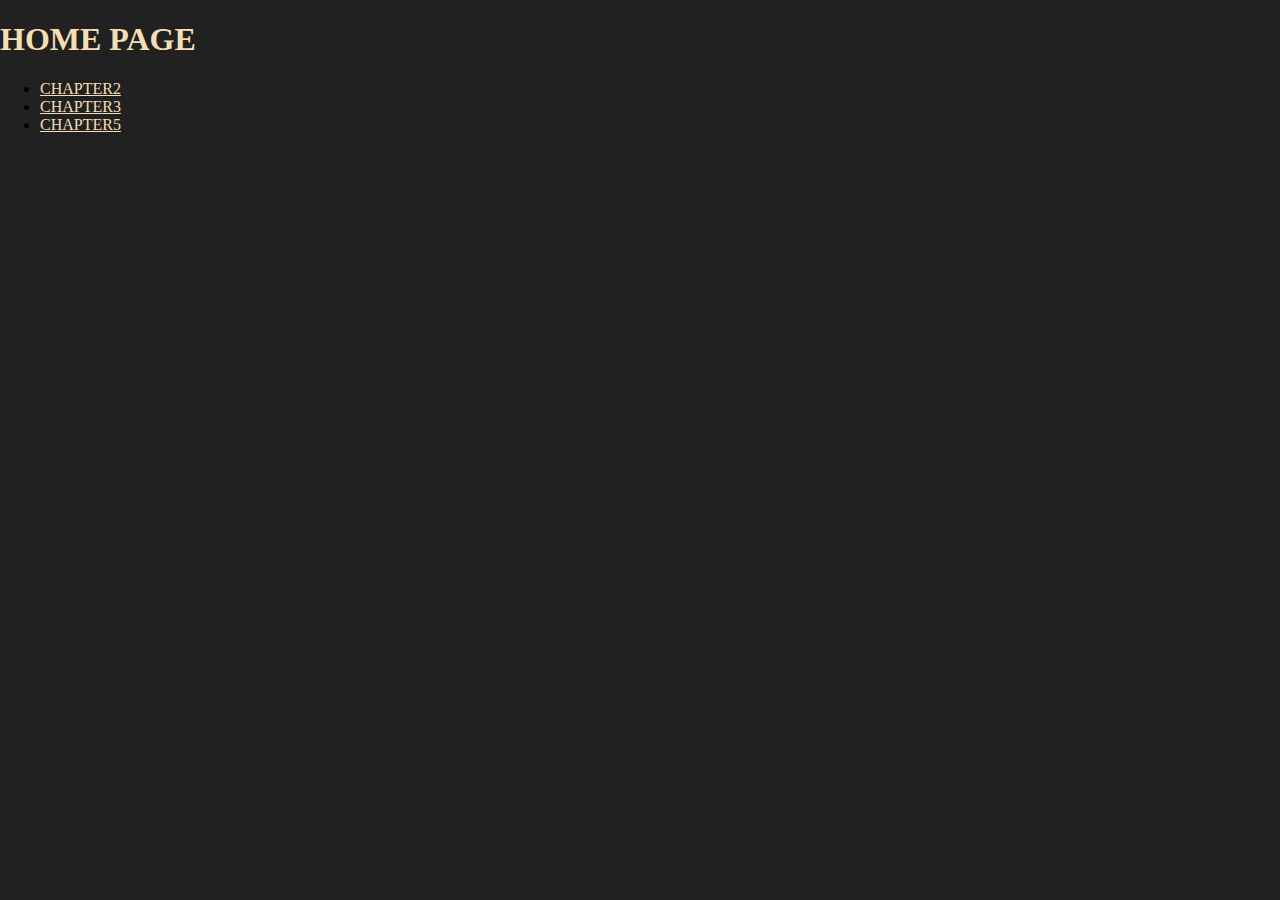
==== index.html @ 71a96907 "feat:added practice" ====
<!DOCTYPE html>
<html lang="en">
<head>
    <meta charset="UTF-8">
    <meta name="viewport" content="width=device-width, initial-scale=1.0">
    <title>Document</title>
    <link rel="stylesheet" href="index.css">
</head>
<body>
    <h1 class="one">HOME PAGE</h1>
    <ul>
            <li><a class="one" href="practice/chapter 2/chap 2.html">CHAPTER2</a></li>
           <li><a class="one" href="practice/chapter 3/chap 3.html">CHAPTER3</a></li>
           <li><a class="one" href="practice/chapter 5/chap5.html">CHAPTER5</a></li>
        
    </ul>
</body>
</html>
---- index.css ----
body{
    margin: 0px;
    background-color: rgb(34, 33, 33);
}
.one{
    color: wheat;
}
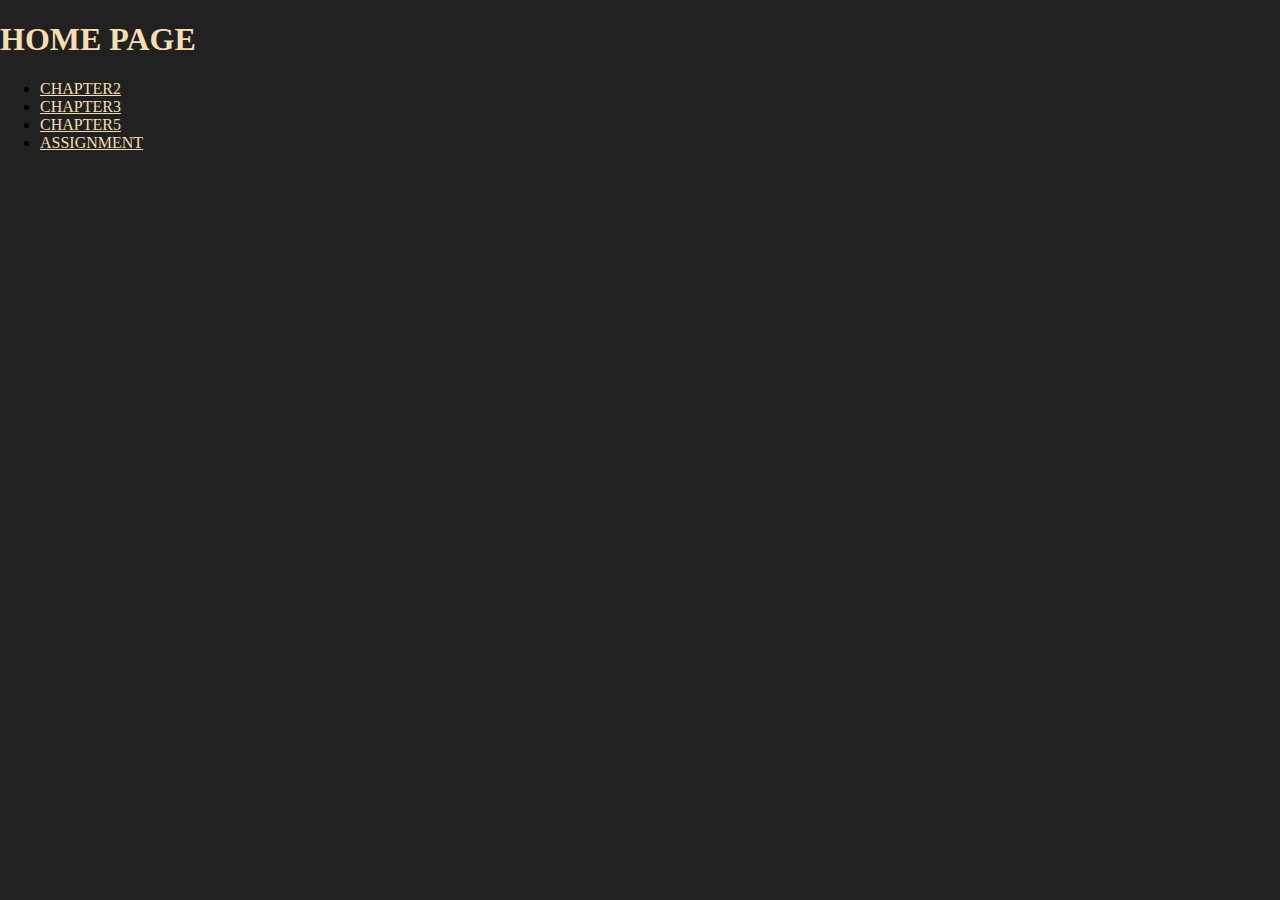
==== commit ed56f5e2: "feat: added name,age" ====
--- a/index.html
+++ b/index.html
@@ -12,6 +12,7 @@
             <li><a class="one" href="practice/chapter 2/chap 2.html">CHAPTER2</a></li>
            <li><a class="one" href="practice/chapter 3/chap 3.html">CHAPTER3</a></li>
            <li><a class="one" href="practice/chapter 5/chap5.html">CHAPTER5</a></li>
+           <li><a class="one" href="practice/assignment/assignment.html">ASSIGNMENT</a></li>
         
     </ul>
 </body>
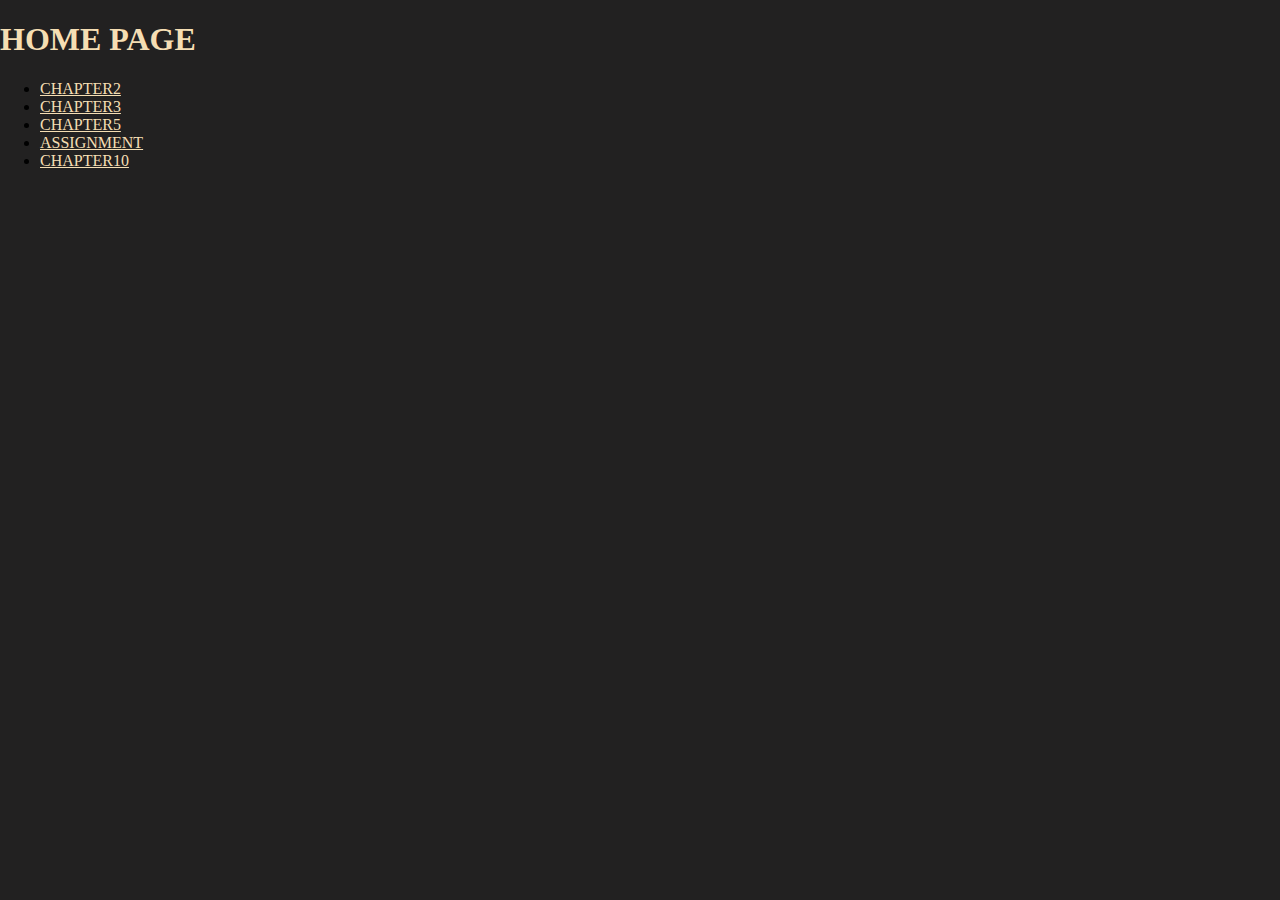
==== commit d4e81916: "feat:added if statement" ====
--- a/index.html
+++ b/index.html
@@ -12,7 +12,8 @@
             <li><a class="one" href="practice/chapter 2/chap 2.html">CHAPTER2</a></li>
            <li><a class="one" href="practice/chapter 3/chap 3.html">CHAPTER3</a></li>
            <li><a class="one" href="practice/chapter 5/chap5.html">CHAPTER5</a></li>
-           <li><a class="one" href="practice/assignment/assignment.html">ASSIGNMENT</a></li>
+         <li><a class="one" href="practice/assignment/assignment.html">ASSIGNMENT</a></li>
+         <li><a class="one" href="practice/chapter 10/chap 10.html">CHAPTER10</a></li>
         
     </ul>
 </body>
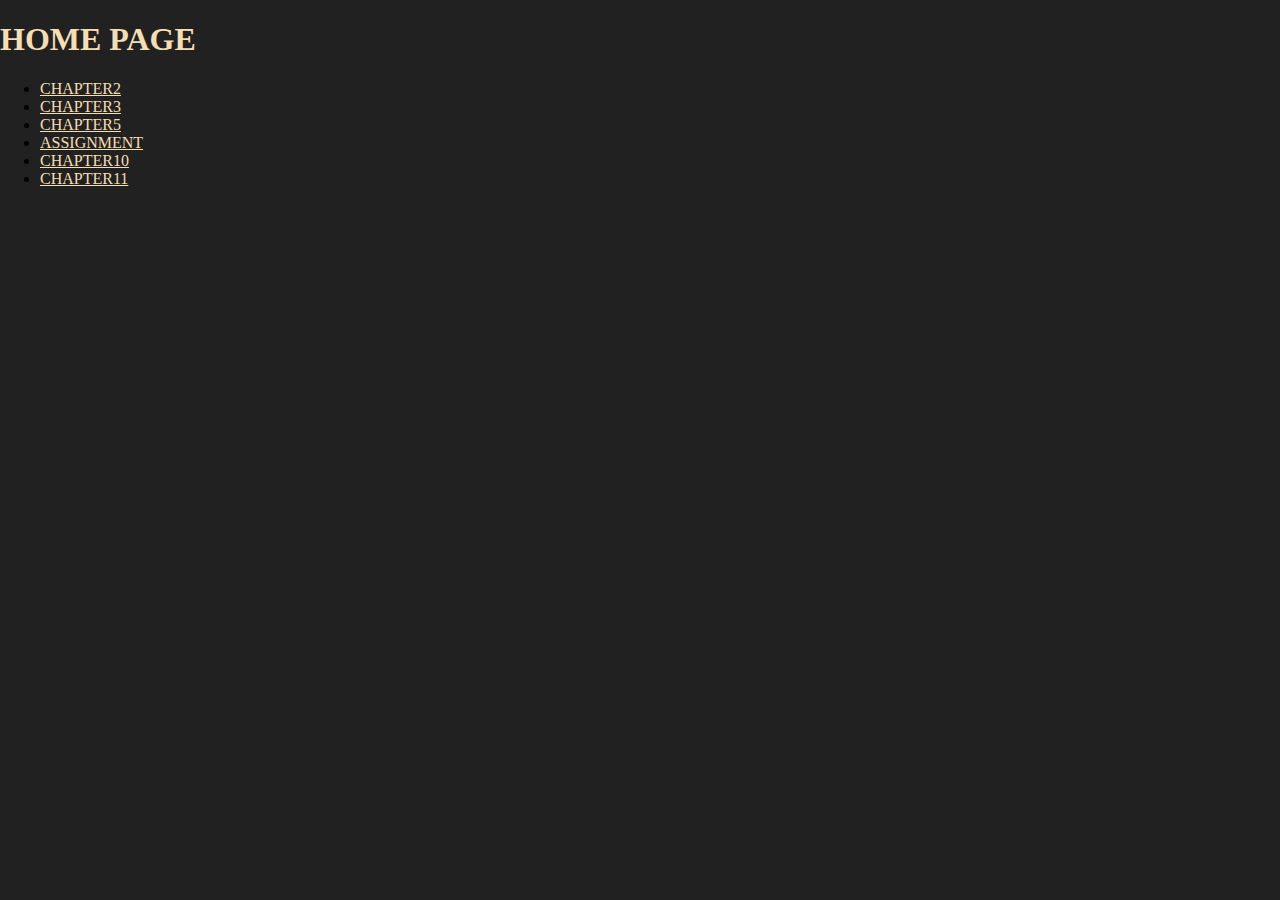
==== commit 94ae2cb8: "feat: added comparsion operators" ====
--- a/index.html
+++ b/index.html
@@ -14,6 +14,7 @@
            <li><a class="one" href="practice/chapter 5/chap5.html">CHAPTER5</a></li>
          <li><a class="one" href="practice/assignment/assignment.html">ASSIGNMENT</a></li>
          <li><a class="one" href="practice/chapter 10/chap 10.html">CHAPTER10</a></li>
+         <li><a class="one" href="practice/chapter 11/chap 11.html">CHAPTER11</a></li>
         
     </ul>
 </body>
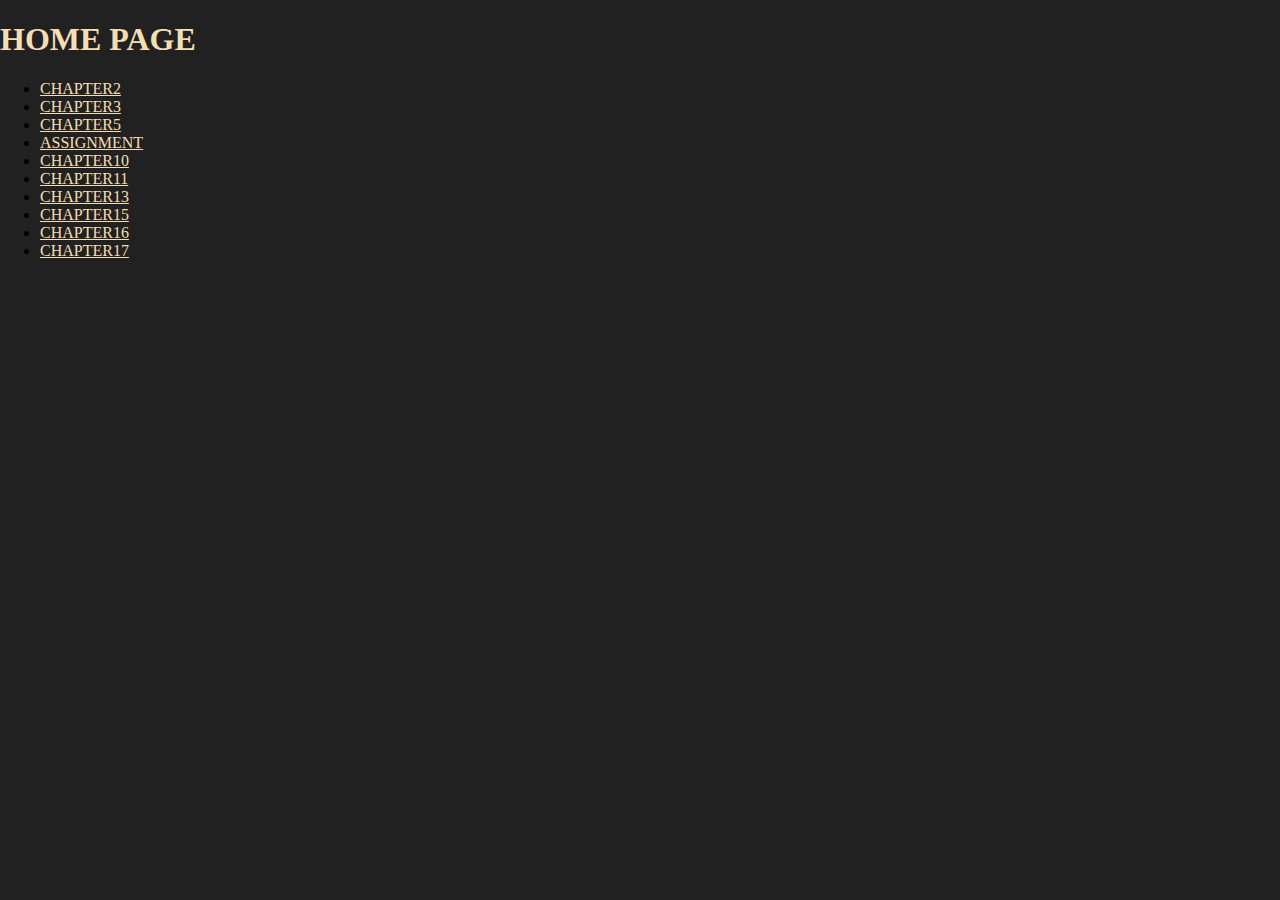
==== commit ebd0a154: "feat: added chap15,chap16 and chap17 practice" ====
--- a/index.html
+++ b/index.html
@@ -15,6 +15,11 @@
          <li><a class="one" href="practice/assignment/assignment.html">ASSIGNMENT</a></li>
          <li><a class="one" href="practice/chapter 10/chap 10.html">CHAPTER10</a></li>
          <li><a class="one" href="practice/chapter 11/chap 11.html">CHAPTER11</a></li>
+         <li><a class="one" href="practice/chapter 13/chap 13.html">CHAPTER13</a></li>
+         <li><a class="one" href="practice/chapter 15/chap15.html">CHAPTER15</a></li>
+         <li><a class="one" href="practice/chapter 16/chap16.html">CHAPTER16</a></li>
+         <li><a class="one" href="practice/chapter 17/chap17.html">CHAPTER17</a></li>
+
         
     </ul>
 </body>
